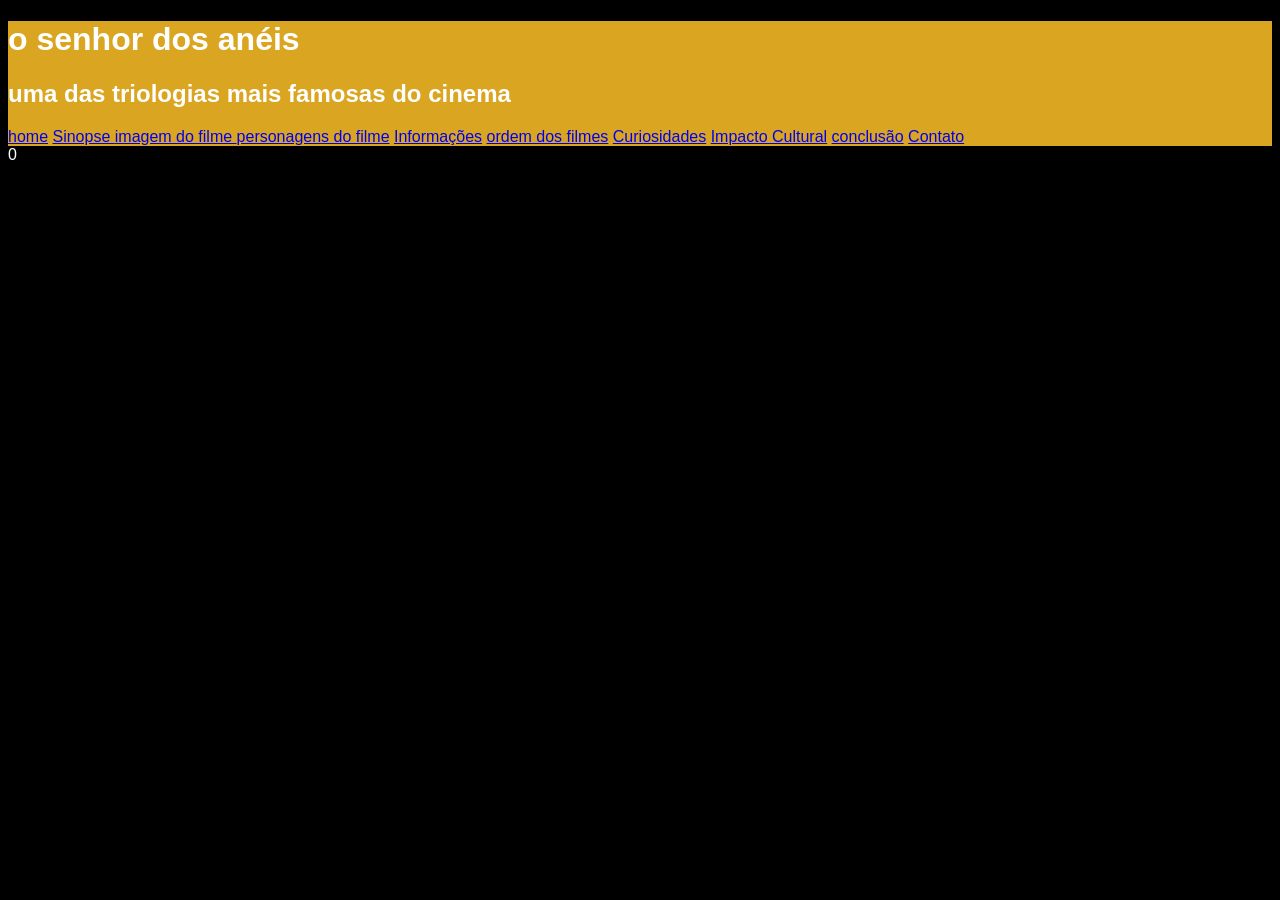
==== contato.html @ 2da3d273 "Criação da pagina principal do site" ====
<!DOCTYPE html>
<html lang="en">
<head>
    <meta charset="UTF-8">
    <meta name="viewport" content="width=device-width, initial-scale=1.0">
    <title>Filme senhor dos anéis</title>
    <link rel="icon" type="image/x-icon" href="img/espada.ico">
    <link rel ="stylesheet" type = "text/css" href = "styles.css" >
</head>
<body>
    <header id = "titulo_principal">
     <h1> o senhor dos anéis</h1>
     <h2> uma das triologias mais famosas do cinema</h2>
     <nav>
      <a href= "index.html" > home</a>
      <a href = "sinopse.html"> Sinopse </a>
      <a href = "imagemfilme.html"> imagem do filme </a>
      <a href= "personagens.html" > personagens do filme</a>
      <a href= "informações.html" > Informações</a>
      <a href= "ordem.html" > ordem dos filmes</a>
      <a href= "curiosidade.html" > Curiosidades</a>
      <a href= "impacto.html" > Impacto Cultural</a>
      <a href= "conclusão.html" > conclusão</a>
      <a href= "contato.html" > Contato</a>
    </nav>
</header>
 <main>
    <header>
        0
    </header>
    
</body>
</html>
---- styles.css ----
#titulo_principal {

    background-color: goldenrod;
    color: white;


}

.titulo_secundario {
    background-color: green;
    color: white


}

body {
     background-color: black; 
     color: Rgb(255,255,255);
     font-family: "Roboto", sans-serif;
     font-size: 16px;


}

#layout { 
        display: flex;



}
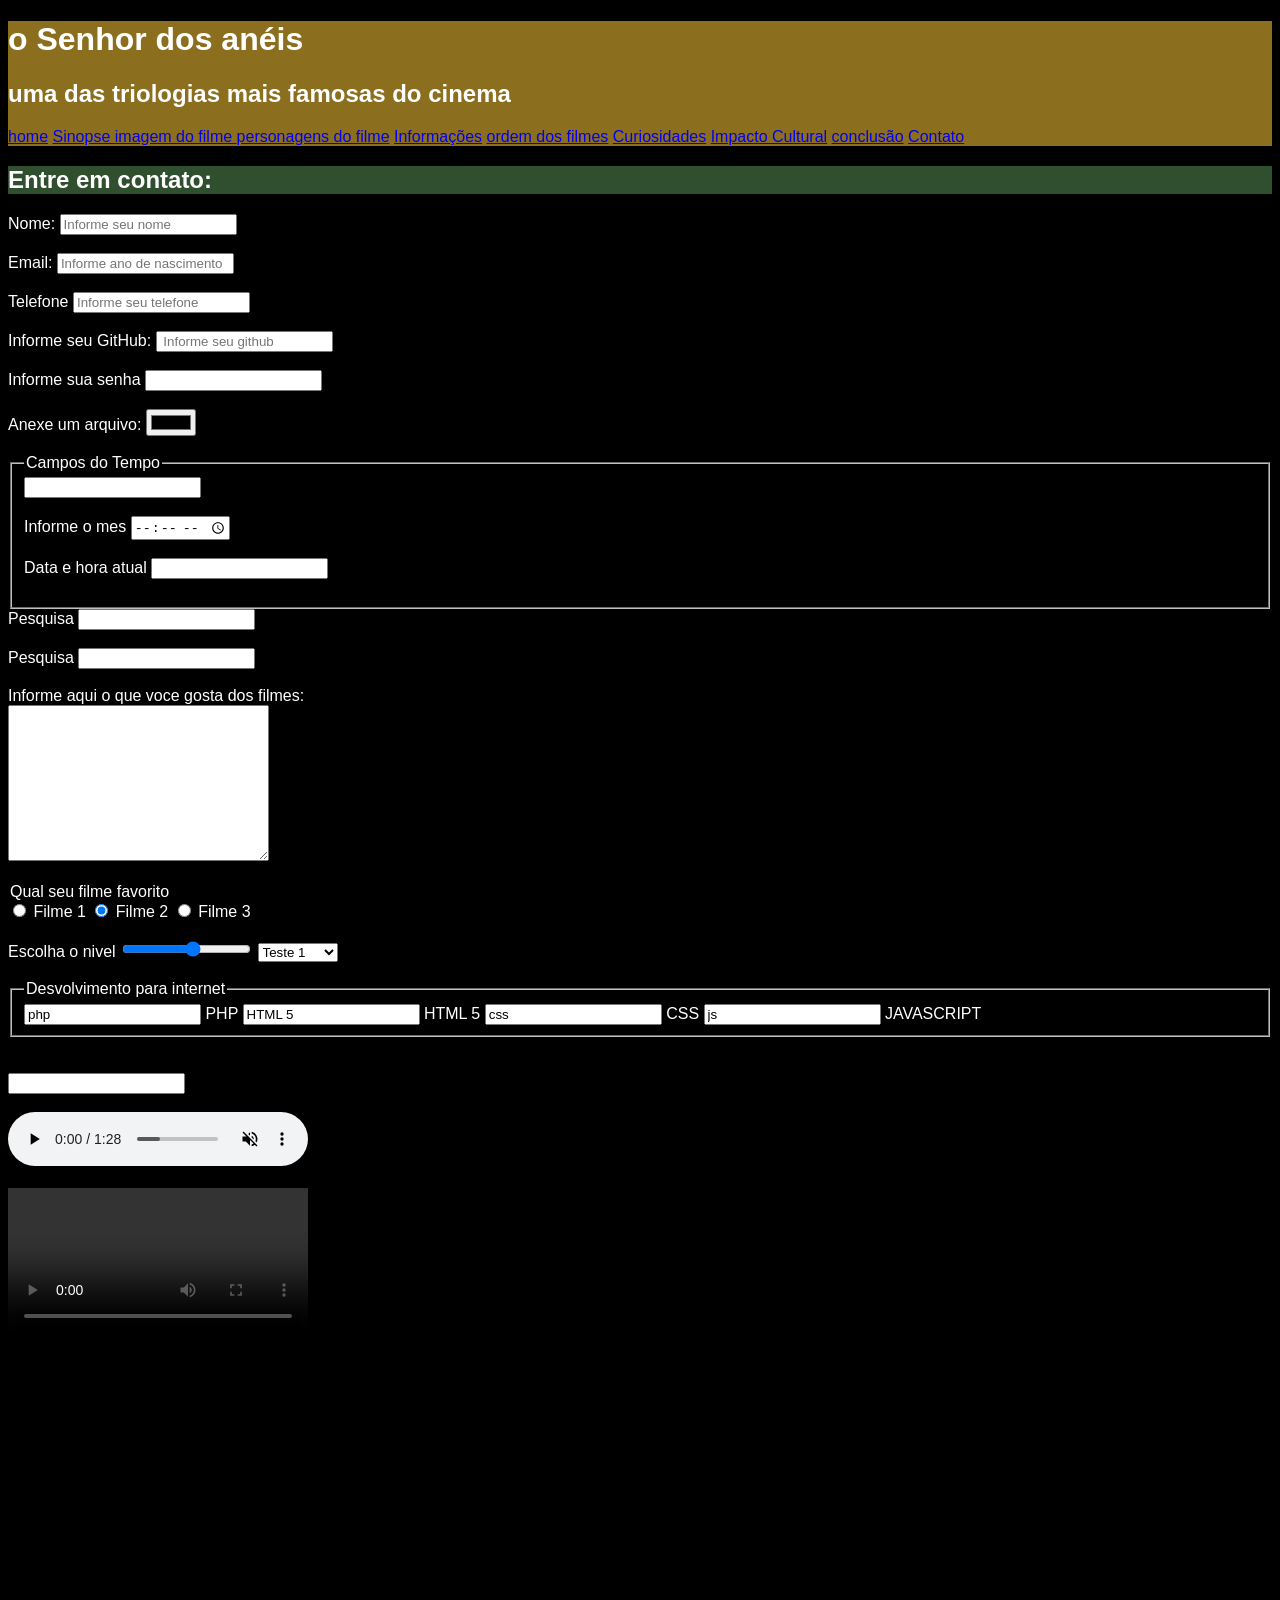
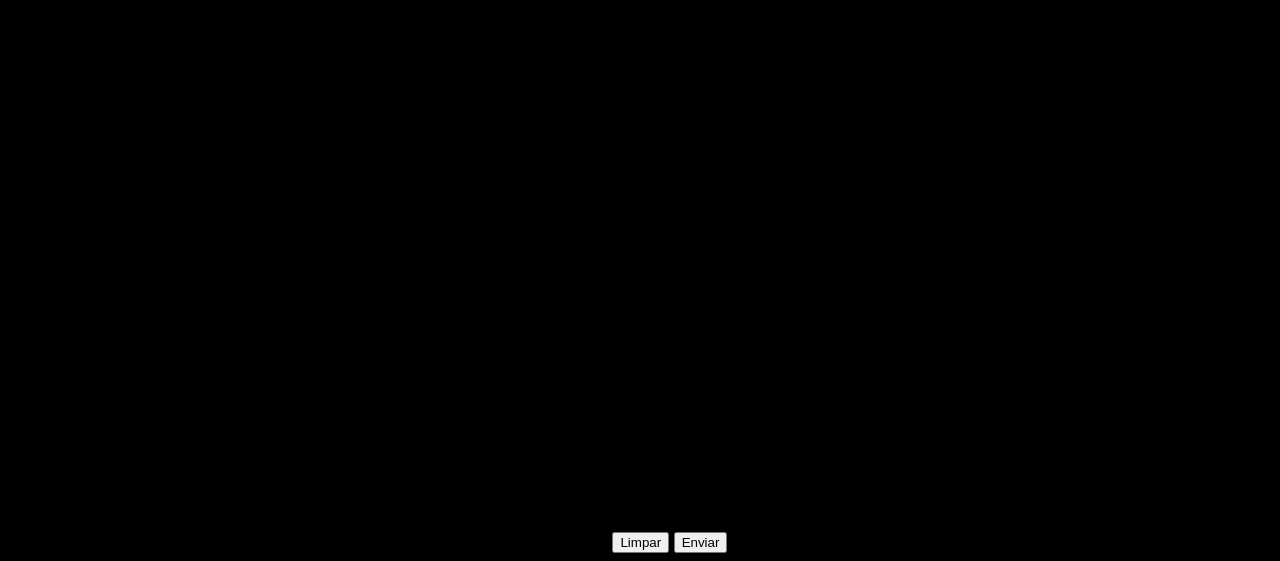
==== commit e831fad0: "Finalizando site Finalizando site senhor dos anéis" ====
--- a/contato.html
+++ b/contato.html
@@ -9,7 +9,7 @@
 </head>
 <body>
     <header id = "titulo_principal">
-     <h1> o senhor dos anéis</h1>
+     <h1> o Senhor dos anéis</h1>
      <h2> uma das triologias mais famosas do cinema</h2>
      <nav>
       <a href= "index.html" > home</a>
@@ -24,10 +24,115 @@
       <a href= "contato.html" > Contato</a>
     </nav>
 </header>
- <main>
-    <header>
-        0
-    </header>
+
+   <h2 class = "titulo_secundario"> Entre em contato:</h2>
+   <form action= "processa.php" method="get" autocomplete="off">
+   <label for="nomepessoa" > Nome:</label>
+   <input type="text" name ="nomepessoa" id = "nomepessoa" minlength ="3" maxlength="15" placeholder="Informe seu nome"> <br><br>
+
+   <label for = "email"> Email: </label>
+   <input type = "email" id="ano" name = "ano" max = "2026" min = "1900" placeholder="Informe ano de nascimento" > <br> <br>
+
+   <label for="telefone" > Telefone </label>
+   <input type = "tel" name = "telefone" id = "telefone" placeholder="Informe seu telefone" > <br> <br> 
+
+   <label for ="Github"> Informe seu GitHub:</label>
+   <input type = "url" name = "github" id = "github" placeholder= " Informe seu github"> <br> <br>
+
+   <label for = "senha"> Informe sua senha</label>
+   <input type = "password" id = "senha" name = "senha" > <br> <br>
+
+   <label for ="arquivo"> Anexe um arquivo: </label>
+   <input type = "color" id = "cor" name = "cor" > <br> <br>
+
+   <fieldset>
+         <legend>Campos do Tempo</legend>
+         <label for = "data" > </label>
+         <input type = "data" name = "data" id = "data" > <br> <br>
+
+         <label for = "mes"> Informe o mes </label>
+         <input type = "time" name = "hora" id = "hora " > <br> <br>
+
+         <label for = "datahora" > Data e hora atual </label>
+         <input  type = "datatime-local" name ="datahora" id = "datahora"> <br> <br>
+        
+        </fieldset>
+
+        <label for = "pesqusia"> Pesquisa </label>
+        <input type = "search" id = "pesquisa" name = "pesquisa" > <br> <br>
+
+        <label for = "pesquisa"> Pesquisa </label>
+        <input type = "serch" id = "pesquisa" name = "pesquisa" > <br> <br>
+
+       <label for = "descrição" > Informe aqui o que voce gosta dos filmes: </label> <br>
+       <textarea cols = "30" rows = "10" name = "descrição" id = "descrição" > </textarea> <br> <br>
+
+       <fildset>
+        <legend> Qual seu filme favorito</legend>
+        <label for = "filme1" > <input type = "radio" name = "filme" id = "filme1" value = "filme1"> Filme 1  </label>
+
+        <label for = "filme2" > <input checked type="radio" name = "filme" id = "filme2"> Filme 2</label>
+
+        <label for = "filme3"><input type = "radio" name = "filme" id = "filme3" value = "filme 3" > Filme 3 </label>
+       </fildset> <br> <br>
+
+       <label for = "nivel" > Escolha o nivel </label>
+       <input type = "range" max ="10" min = "1" id ="nivel" name = "nivel ">
+
+       <select id = "lista_suspensa" name = "lista">
+           <optgroup label = "Teste de legenda no combobox">
+            <option value =  "Teste 1"> Teste 1 </option>
+            <option value = "Teste 1"> Teste 2</option>
+            <option value = "Teste 3"> Teste 3</option>
+           </optgroup>
+
+            <optgroup label = "Teste de legenda no combobox 2">
+            <option value =  "Teste 4"> Teste 4 </option>
+            <option value = "Teste 5"> Teste 5</option>
+            <option value = "Teste 6"> Teste 6</option>
+           </optgroup>
+         </select> <br> <br>
+
+         <fieldset>
+              <legend>Desvolvimento para internet</legend>
+              <label> <input type = "checkbok" name = "php" value = "php" > PHP</label>
+              <label> <input type = "checkbok" name = "HTML5" value = "HTML 5" > HTML 5</label>
+              <label> <input type = "checkbok" name = "css" value = "css" > CSS</label>
+              <label> <input type = "checkbok" name = "js" value = "js" > JAVASCRIPT</label>
+         </fieldset> <br> <br>
+         
+         <input type = "text" id = "busca_datalist" list="paises">
+         <datalist id = "paises">
+            <option>Brasil</option>
+            <option>França</option>
+            <option>Argentina</option>
+            <option>Alemanha</option>
+            <option>Inglaterra</option>
+            <option>Espanha</option>
+
+     </datalist> <br> <br>
+
+     <audio controls muted autoplay loop >
+        <source src ="audio/musica.mp3" type = "audio/mp3" >
+        Navegador não é compativel para executar áudio!
+     </audio> <br> <br>
+
+     <video controls autoplay loop poster = "">
+     <source src = "videos/videoteste.mp4" type = "video/mp4" >
+     
+     </video> <br> <br>
+
+     <iframe width="560" height="315" src="https://www.youtube.com/embed/NCtzkaL2t_Y?si=6BIiaWUgb7fFAP9E" title="YouTube video player" frameborder="0" allow="accelerometer; autoplay; clipboard-write; encrypted-media; gyroscope; picture-in-picture; web-share" referrerpolicy="strict-origin-when-cross-origin" allowfullscreen></iframe> <br> <br>
+
+     <iframe src="https://www.google.com/maps/embed?pb=!1m18!1m12!1m3!1d3617.498431407327!2d-53.481113923747735!3d-24.949151114041765!2m3!1f0!2f0!3f0!3m2!1i1024!2i768!4f13.1!3m3!1m2!1s0x94f3d15547bda185%3A0xd0cbc7fb7cc4a1a6!2sUNIPAR%20-%20Universidade%20Paranaense%20-%20Cascavel!5e0!3m2!1spt-BR!2sbr!4v1784595764866!5m2!1spt-BR!2sbr" width="600" height="450" style="border:0;" allowfullscreen="" loading="lazy" referrerpolicy="strict-origin-when-cross-origin"></iframe>
+
+     <button type ="reset" > Limpar </button>
+     <button type = "submit"> Enviar</button>
+
+
+   
+</form>
+   
     
 </body>
 </html>
--- a/styles.css
+++ b/styles.css
@@ -1,13 +1,13 @@
 #titulo_principal {
 
-    background-color: goldenrod;
+   background-color: #8B6F1E;
     color: white;
 
 
 }
 
 .titulo_secundario {
-    background-color: green;
+   background-color: #2F4F2F;
     color: white
 
 
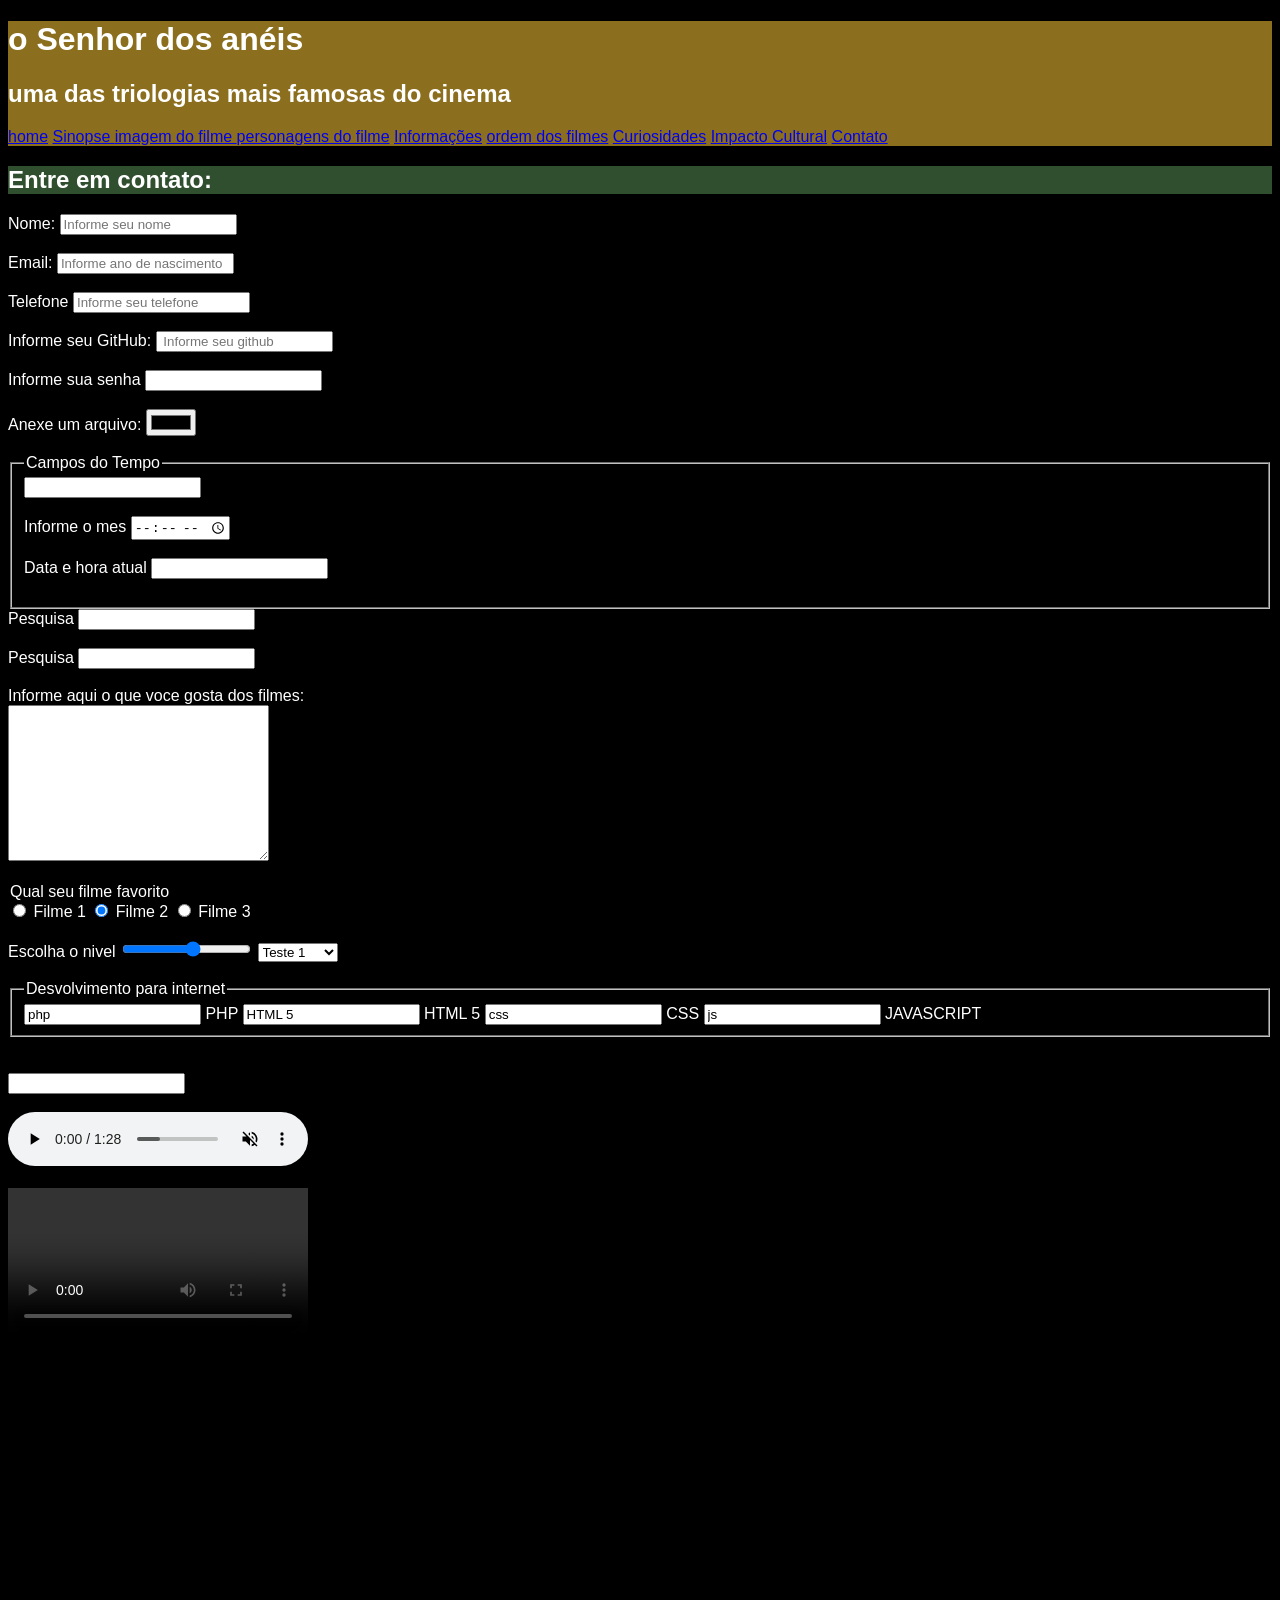
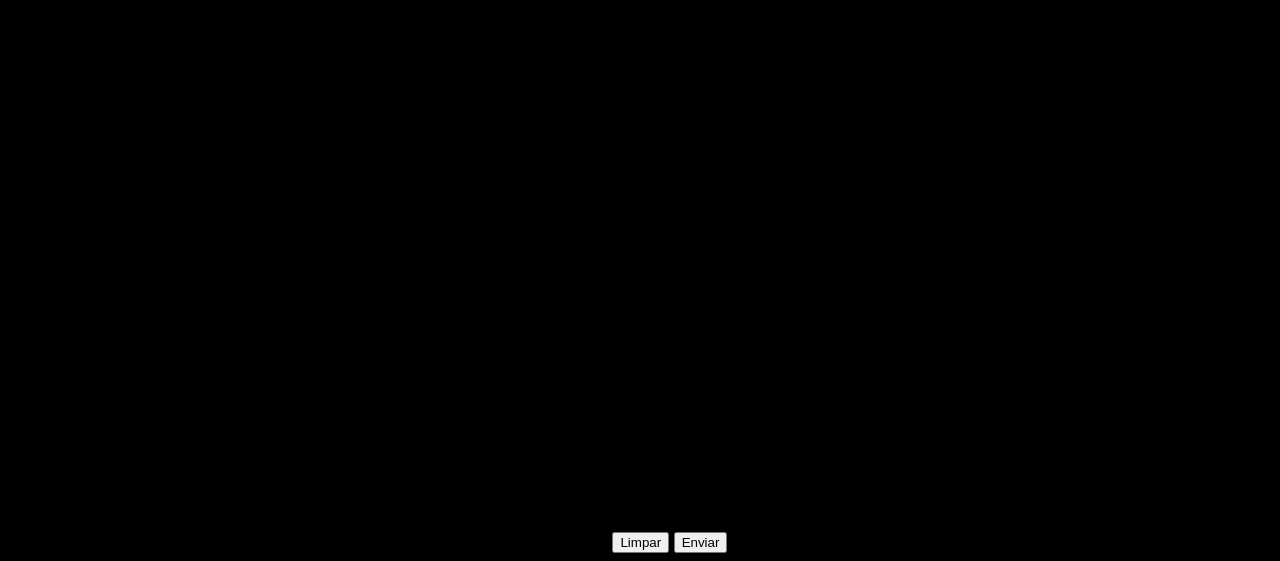
==== commit de63ad09: "Atualização site" ====
--- a/contato.html
+++ b/contato.html
@@ -20,7 +20,7 @@
       <a href= "ordem.html" > ordem dos filmes</a>
       <a href= "curiosidade.html" > Curiosidades</a>
       <a href= "impacto.html" > Impacto Cultural</a>
-      <a href= "conclusão.html" > conclusão</a>
+     
       <a href= "contato.html" > Contato</a>
     </nav>
 </header>
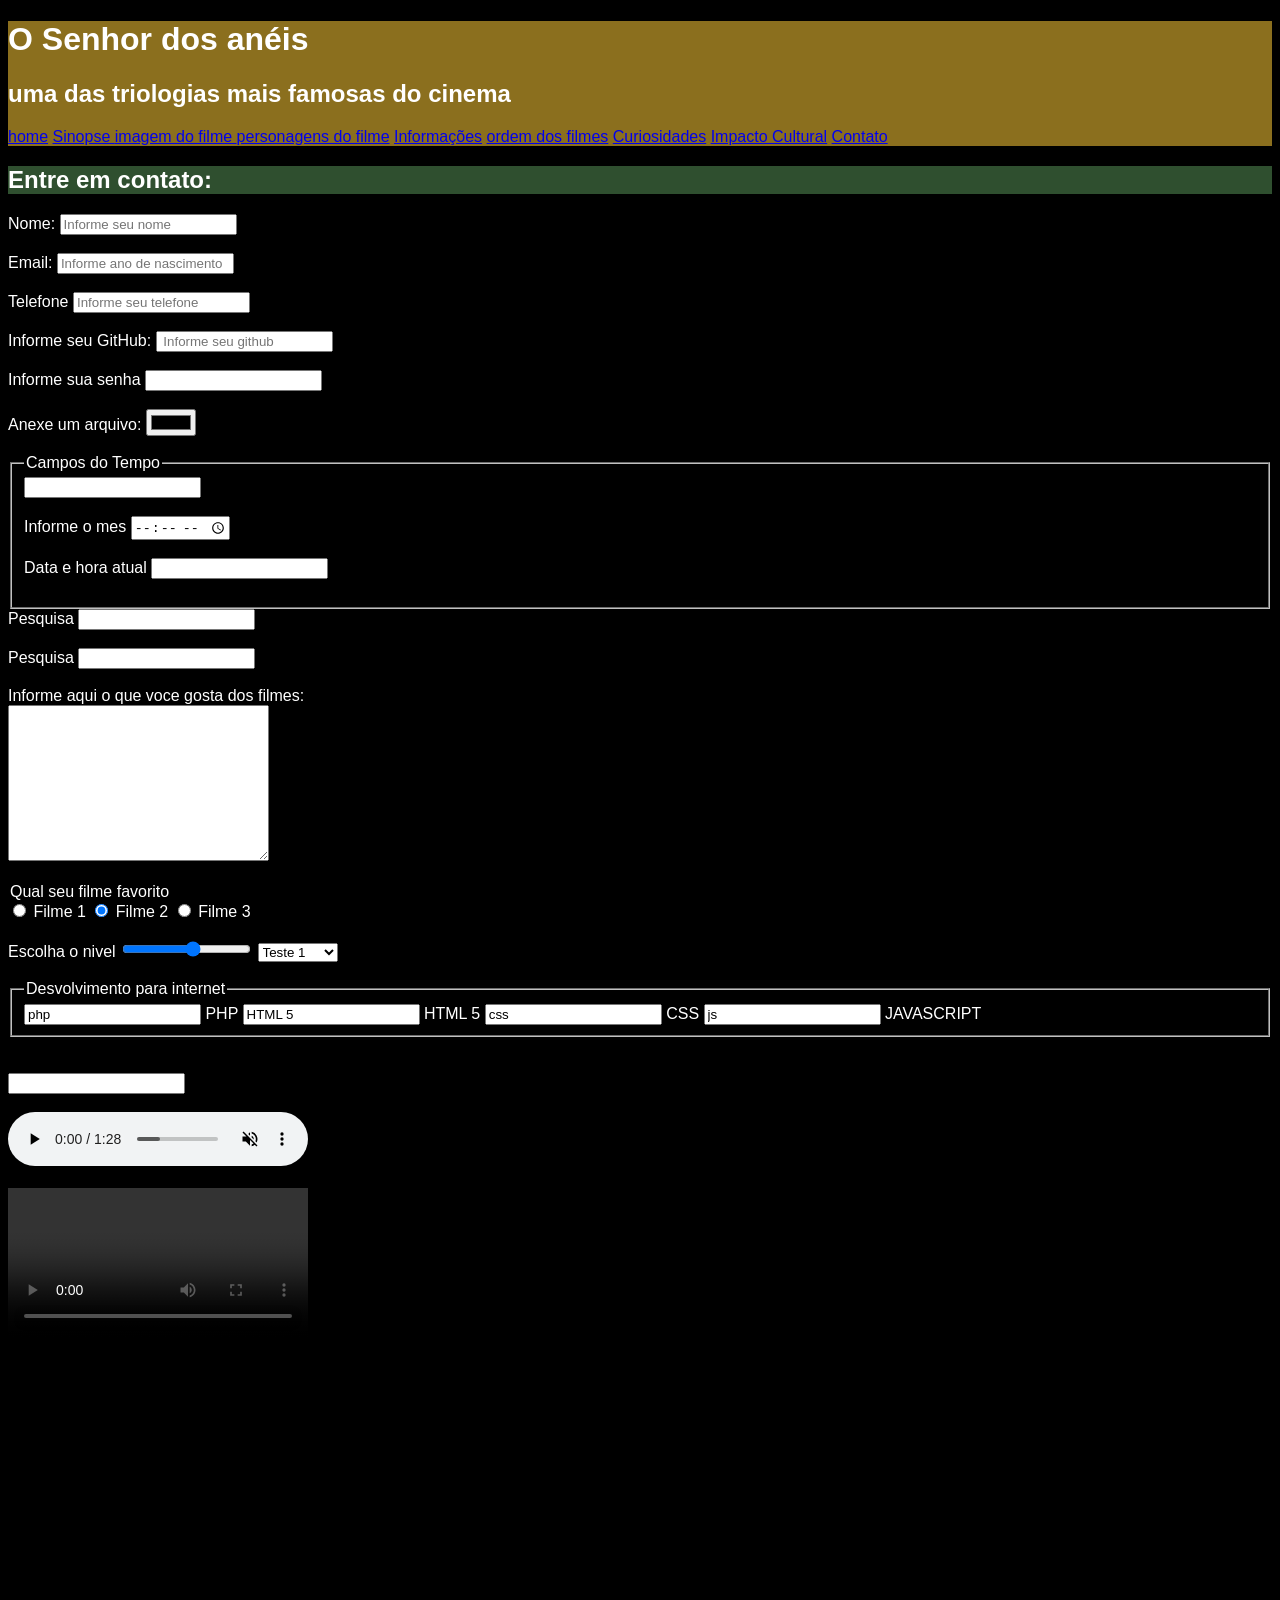
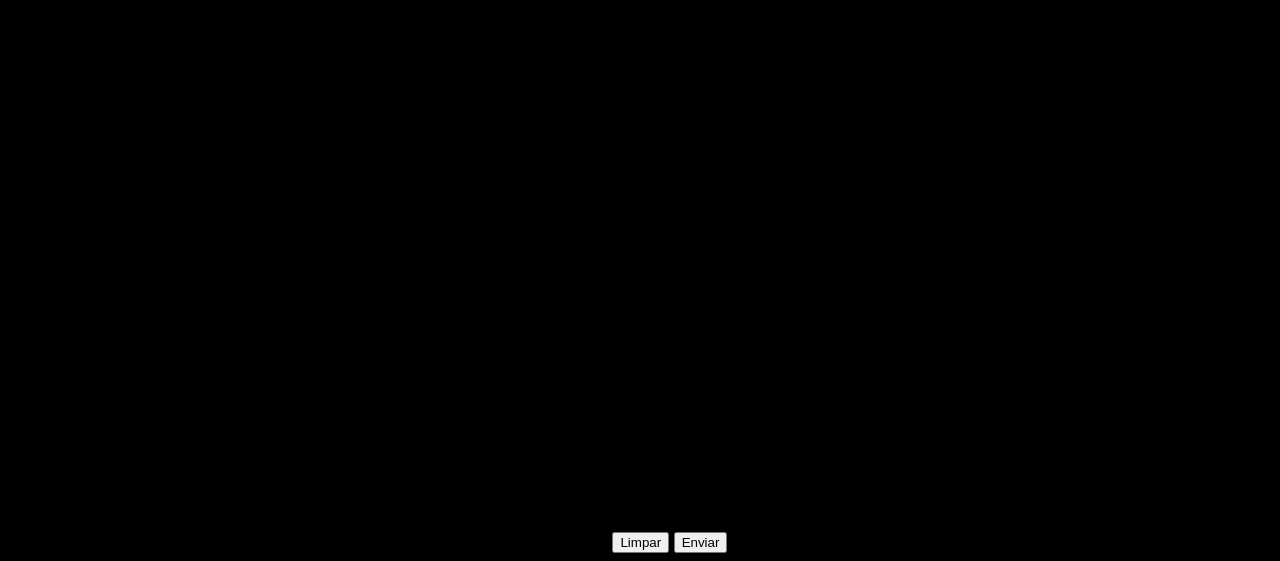
==== commit 052c6be4: "ATT NOVA" ====
--- a/contato.html
+++ b/contato.html
@@ -9,7 +9,7 @@
 </head>
 <body>
     <header id = "titulo_principal">
-     <h1> o Senhor dos anéis</h1>
+     <h1> O Senhor dos anéis</h1>
      <h2> uma das triologias mais famosas do cinema</h2>
      <nav>
       <a href= "index.html" > home</a>
